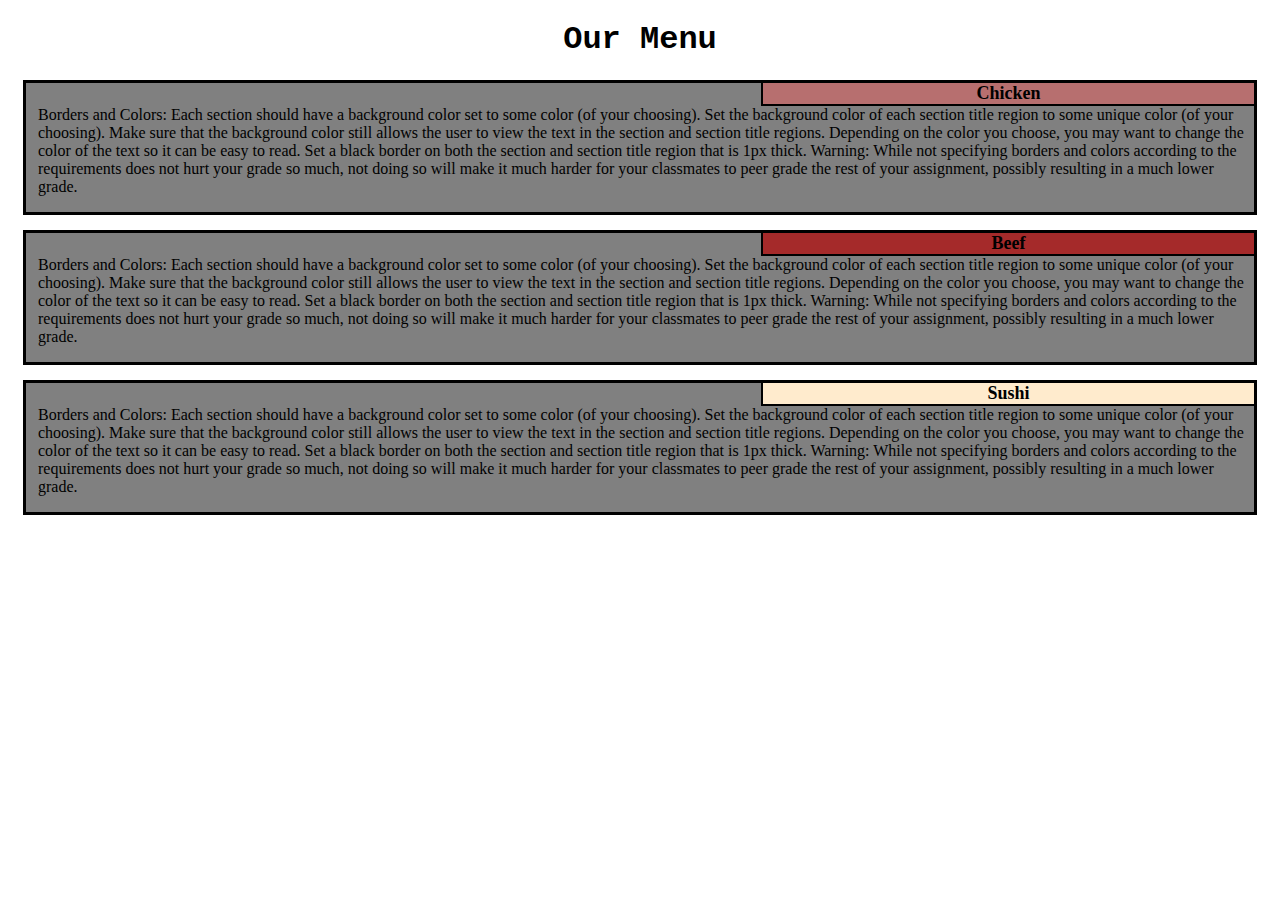
==== module2-solution/index.html @ f8c36dcf "Assignment module 2" ====
<!DOCTYPE html>
<html lang="en">
<head>
    <meta charset="UTF-8">
    <meta name="viewport" content="width=device-width, initial-scale=1.0">
    <title>Assignment Solution for Module 2</title>
    <link rel="stylesheet" href="css/style.css">
</head>
<body>
    <h1>Our Menu</h1>
    <div>

        <div id="chicken">
            <h2>Chicken</h2>
            <p>Borders and Colors: Each section should have a background color set to some color (of your choosing). 
                Set the background color of each section title region to some unique color (of your choosing).
                Make sure that the background color still allows the user to view the text in the section and section title regions.
                Depending on the color you choose, you may want to change the color of the text so it can be easy to read.
                Set a black border on both the section and section title region that is 1px thick.
                Warning: While not specifying borders and colors according to the requirements does not hurt your grade so much,
                not doing so will make it much harder for your classmates to peer grade the rest of your assignment, possibly resulting in a much lower grade.</p>
        </div>

        <div id="beef">
            <h2>Beef</h2>
            <p>Borders and Colors: Each section should have a background color set to some color (of your choosing). 
                Set the background color of each section title region to some unique color (of your choosing).
                Make sure that the background color still allows the user to view the text in the section and section title regions.
                Depending on the color you choose, you may want to change the color of the text so it can be easy to read.
                Set a black border on both the section and section title region that is 1px thick.
                Warning: While not specifying borders and colors according to the requirements does not hurt your grade so much,
                not doing so will make it much harder for your classmates to peer grade the rest of your assignment, possibly resulting in a much lower grade.</p>
        </div>

        <div id="sushi">
            <h2>Sushi</h2>
            <p>Borders and Colors: Each section should have a background color set to some color (of your choosing). 
                Set the background color of each section title region to some unique color (of your choosing).
                Make sure that the background color still allows the user to view the text in the section and section title regions.
                Depending on the color you choose, you may want to change the color of the text so it can be easy to read.
                Set a black border on both the section and section title region that is 1px thick.
                Warning: While not specifying borders and colors according to the requirements does not hurt your grade so much,
                not doing so will make it much harder for your classmates to peer grade the rest of your assignment, possibly resulting in a much lower grade.</p>
        </div>

    </div>
</body>
</html>
---- module2-solution/css/style.css ----
body {
    text-align: center;
}
h1 {
    font-family: 'Courier New', Courier, monospace;
}

#chicken, #beef, #sushi {
    background-color: grey;
    border: 3px solid black;
    max-width: 100%;
    margin: 15px;
}

h2{
    border-width: 0px 0px 2px 2px;
    border-style: solid;
    border-color: black;
    margin-block-start: 0;
    margin-block-end: 0;
    width: 40%;
    float: right;
    font-size: 18px;
}


#chicken h2 {
    background-color: rgba(185, 110, 110, 0.966);
}
#beef h2 {
    background-color: brown;
}
#sushi h2 {
    background-color: blanchedalmond
}
p {
    clear: both;
    text-align: left;
    padding-left: 12px;
}
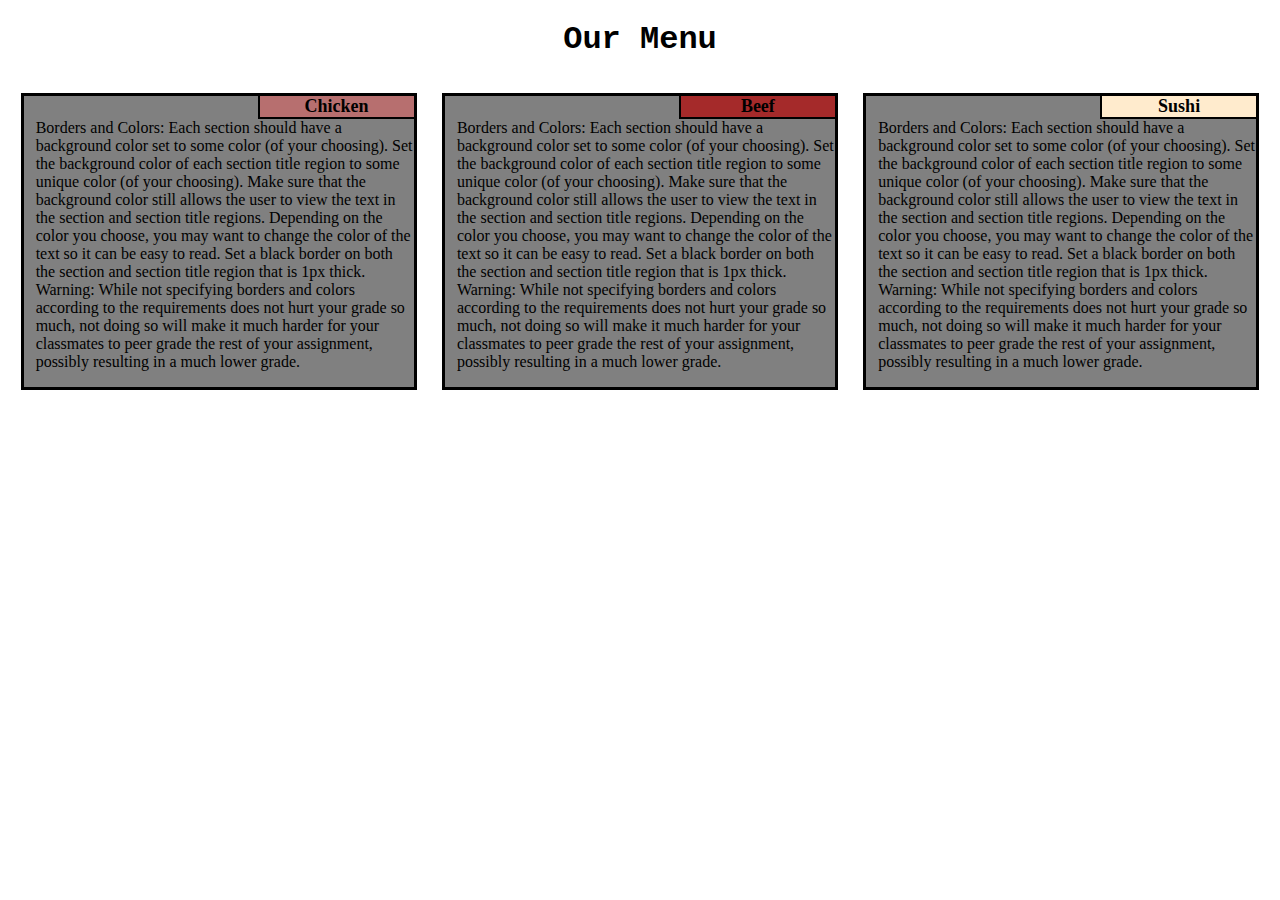
==== commit b70f72c0: "finish the assignment module 2" ====
--- a/module2-solution/index.html
+++ b/module2-solution/index.html
@@ -10,7 +10,7 @@
     <h1>Our Menu</h1>
     <div>
 
-        <div id="chicken">
+        <div class="col-lg-4 col-md-6" id="chicken">
             <h2>Chicken</h2>
             <p>Borders and Colors: Each section should have a background color set to some color (of your choosing). 
                 Set the background color of each section title region to some unique color (of your choosing).
@@ -21,7 +21,7 @@
                 not doing so will make it much harder for your classmates to peer grade the rest of your assignment, possibly resulting in a much lower grade.</p>
         </div>
 
-        <div id="beef">
+        <div class="col-lg-4 col-md-6" id="beef">
             <h2>Beef</h2>
             <p>Borders and Colors: Each section should have a background color set to some color (of your choosing). 
                 Set the background color of each section title region to some unique color (of your choosing).
@@ -32,7 +32,7 @@
                 not doing so will make it much harder for your classmates to peer grade the rest of your assignment, possibly resulting in a much lower grade.</p>
         </div>
 
-        <div id="sushi">
+        <div class="col-lg-4 col-md-12" id="sushi">
             <h2>Sushi</h2>
             <p>Borders and Colors: Each section should have a background color set to some color (of your choosing). 
                 Set the background color of each section title region to some unique color (of your choosing).
--- a/module2-solution/css/style.css
+++ b/module2-solution/css/style.css
@@ -1,3 +1,6 @@
+* {
+    box-sizing: border-box;
+  }
 body {
     text-align: center;
 }
@@ -8,8 +11,7 @@
 #chicken, #beef, #sushi {
     background-color: grey;
     border: 3px solid black;
-    max-width: 100%;
-    margin: 15px;
+    margin: 1%;
 }
 
 h2{
@@ -38,3 +40,89 @@
     text-align: left;
     padding-left: 12px;
 }
+
+
+  @media (min-width: 992px) {
+    .col-lg-1, .col-lg-2, .col-lg-3, .col-lg-4, .col-lg-5, .col-lg-6, .col-lg-7, .col-lg-8, .col-lg-9, .col-lg-10, .col-lg-11, .col-lg-12 {
+      float: left;
+    }
+    .col-lg-1 {
+      width: 8.33%;
+    }
+    .col-lg-2 {
+      width: 16.66%;
+    }
+    .col-lg-3 {
+      width: 8.330%;
+    }
+    .col-lg-4 {
+      width: 31.33%;
+    }
+    .col-lg-5 {
+      width: 41.66%;
+    }
+    .col-lg-6 {
+      width: 50%;
+    }
+    .col-lg-7 {
+      width: 58.33%;
+    }
+    .col-lg-8 {
+      width: 66.66%;
+    }
+    .col-lg-9 {
+      width: 74.99%;
+    }
+    .col-lg-10 {
+      width: 83.33%;
+    }
+    .col-lg-11 {
+      width: 91.66%;
+    }
+    .col-lg-12 {
+      width: 100%;
+    }
+  }
+
+  @media (min-width: 768px) and (max-width: 991px) {
+    .col-md-1, .col-md-2, .col-md-3, .col-md-4, .col-md-5, .col-md-6, .col-md-7, .col-md-8, .col-md-9, .col-md-10, .col-md-11, .col-md-12 {
+      float: left;
+    }
+    .col-md-1 {
+      width: 8.33%;
+    }
+    .col-md-2 {
+      width: 16.66%;
+    }
+    .col-md-3 {
+      width: 25%;
+    }
+    .col-md-4 {
+      width: 33.33%;
+    }
+    .col-md-5 {
+      width: 41.66%;
+    }
+    .col-md-6 {
+      width: 48%;
+    }
+    .col-md-7 {
+      width: 58.33%;
+    }
+    .col-md-8 {
+      width: 66.66%;
+    }
+    .col-md-9 {
+      width: 74.99%;
+    }
+    .col-md-10 {
+      width: 83.33%;
+    }
+    .col-md-11 {
+      width: 91.66%;
+    }
+    .col-md-12 {
+      width: 98%;
+    }
+  }
+  